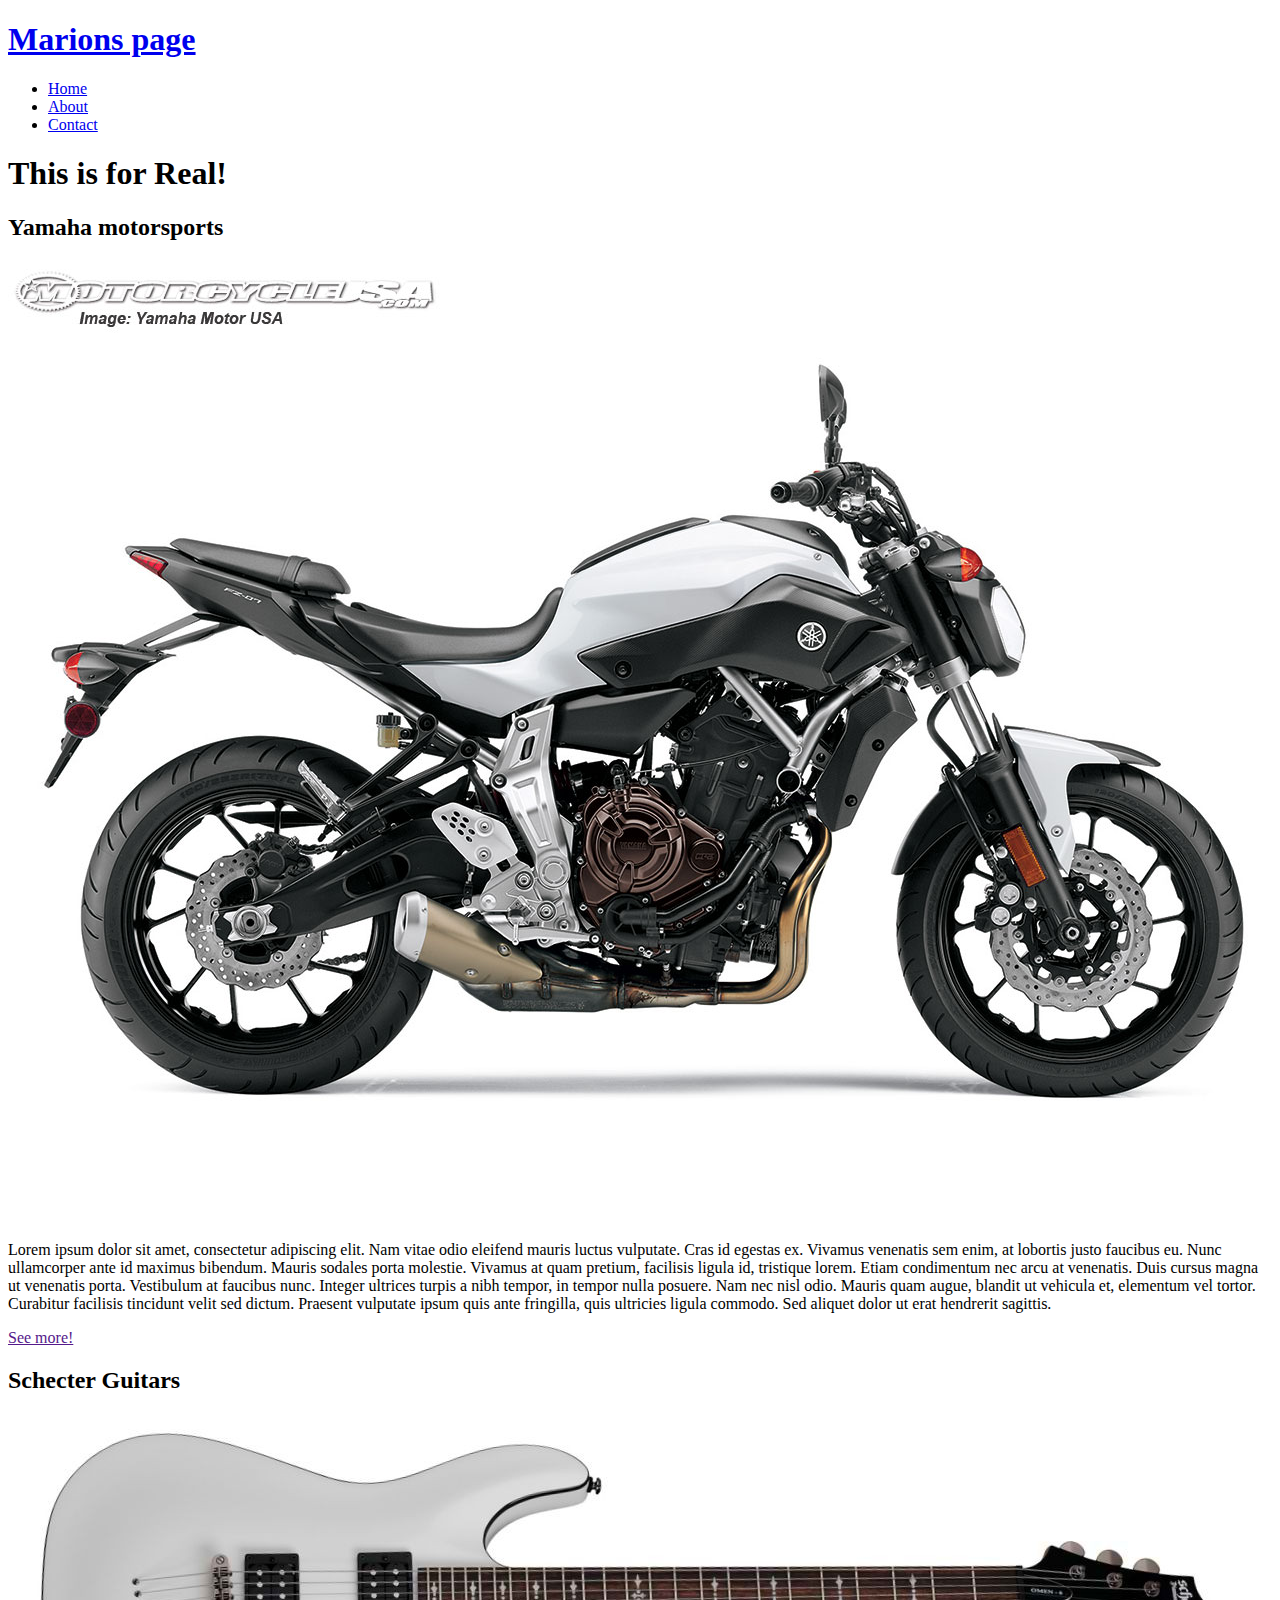
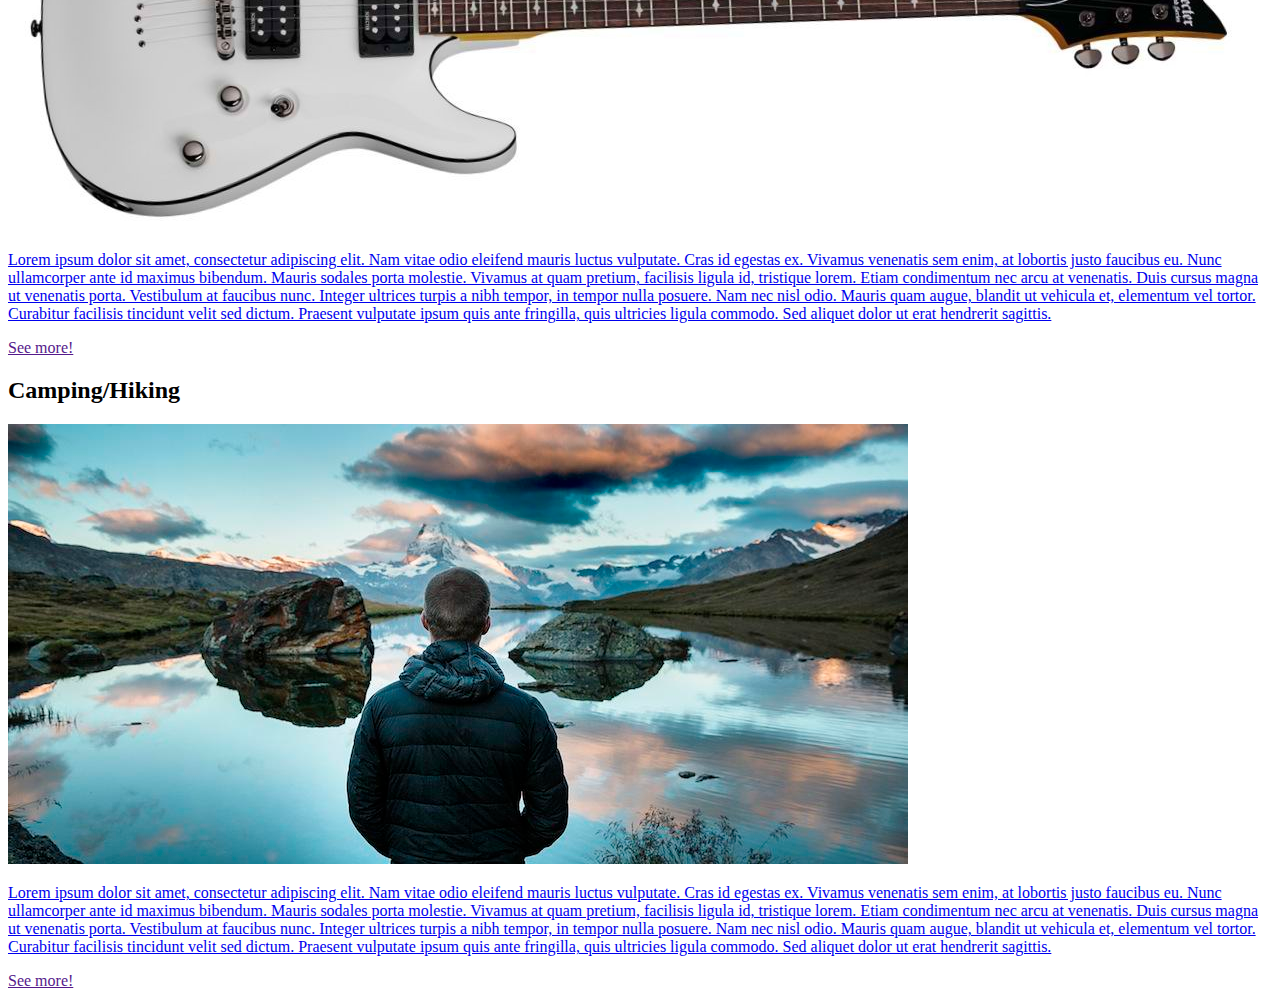
==== index.html @ 78e4d44f "first commit" ====
<!doctype html>
<html>
   <head>
     <title> My project: Home </title>
     <link rel="stylesheet" href="CSS/stylesheet.css"/>
   </head>

   <body>
     <!--BEGIN HEADER -->
     <header>
       <div id="logo">
         <a href="#">
           <h1>Marions page</h1>
         </a>
       </div>

       <nav id="menu">
         <ul>
           <li><a href="#">Home</a></li>
           <li><a href="#">About</a></li>
           <li><a href="#">Contact</a></li>
         </ul>
       </nav>
     </header>
     <!--END OF HEADER -->

    <!-- BEGIN BANNER-->
     <div id="banner-home">
       <h1>This is for Real!</h1>

     </div>
     <!--END OF BANNER -->

     <!--BEGIN BLOG-->
     <section id="blog" class="container">
       <article class="blog-1">
         <h2>Yamaha motorsports</h2>
         <div>
           <a href="http://www.yamaha-motor.com/" target="_blank">
             <img src="img/2015_FZ-07_1.jpg" class="blog-image">
           </a>
         </div>
         <p>Lorem ipsum dolor sit amet, consectetur adipiscing elit. Nam vitae odio eleifend mauris luctus vulputate. Cras id egestas ex. Vivamus venenatis sem enim, at lobortis justo faucibus eu. Nunc ullamcorper ante id maximus bibendum. Mauris sodales porta molestie. Vivamus at quam pretium, facilisis ligula id, tristique lorem. Etiam condimentum nec arcu at venenatis. Duis cursus magna ut venenatis porta. Vestibulum at faucibus nunc. Integer ultrices turpis a nibh tempor, in tempor nulla posuere. Nam nec nisl odio. Mauris quam augue, blandit ut vehicula et, elementum vel tortor. Curabitur facilisis tincidunt velit sed dictum. Praesent vulputate ipsum quis ante fringilla, quis ultricies ligula commodo. Sed aliquet dolor ut erat hendrerit sagittis.</p>

         <a href="" target="" class="button">See more!</a>

       </article>
       <article class="blog-2">
         <h2>Schecter Guitars</h2>
         <div>
           <a href="http://www.schecterguitars.com/" target="_blank">
             <img src="img/omen6.jpg" class="blog-image"
           </a>
         </div>
         <p>Lorem ipsum dolor sit amet, consectetur adipiscing elit. Nam vitae odio eleifend mauris luctus vulputate. Cras id egestas ex. Vivamus venenatis sem enim, at lobortis justo faucibus eu. Nunc ullamcorper ante id maximus bibendum. Mauris sodales porta molestie. Vivamus at quam pretium, facilisis ligula id, tristique lorem. Etiam condimentum nec arcu at venenatis. Duis cursus magna ut venenatis porta. Vestibulum at faucibus nunc. Integer ultrices turpis a nibh tempor, in tempor nulla posuere. Nam nec nisl odio. Mauris quam augue, blandit ut vehicula et, elementum vel tortor. Curabitur facilisis tincidunt velit sed dictum. Praesent vulputate ipsum quis ante fringilla, quis ultricies ligula commodo. Sed aliquet dolor ut erat hendrerit sagittis.</p>

         <a href="" target="" class="button">See more!</a>

       </article>
       <article class="blog-3">
         <h2>Camping/Hiking</h2>
         <div>
           <a href="http://www.rei.com/" target="_blank">
             <img src="img/REI.jpg" class="blog-image"
           </a>
         </div>
         <p>Lorem ipsum dolor sit amet, consectetur adipiscing elit. Nam vitae odio eleifend mauris luctus vulputate. Cras id egestas ex. Vivamus venenatis sem enim, at lobortis justo faucibus eu. Nunc ullamcorper ante id maximus bibendum. Mauris sodales porta molestie. Vivamus at quam pretium, facilisis ligula id, tristique lorem. Etiam condimentum nec arcu at venenatis. Duis cursus magna ut venenatis porta. Vestibulum at faucibus nunc. Integer ultrices turpis a nibh tempor, in tempor nulla posuere. Nam nec nisl odio. Mauris quam augue, blandit ut vehicula et, elementum vel tortor. Curabitur facilisis tincidunt velit sed dictum. Praesent vulputate ipsum quis ante fringilla, quis ultricies ligula commodo. Sed aliquet dolor ut erat hendrerit sagittis.</p>

         <a href="" target="" class="button">See more!</a>

       </article>
    </section>
     <!--END BLOG -->

     <!--BEGIN ABOUT-->
     <section></section>
     <!--END ABOUT -->

     <!--END FOOTER -->
     <footer></footer>
     <!--END FOOTER -->


   </body>
</html>
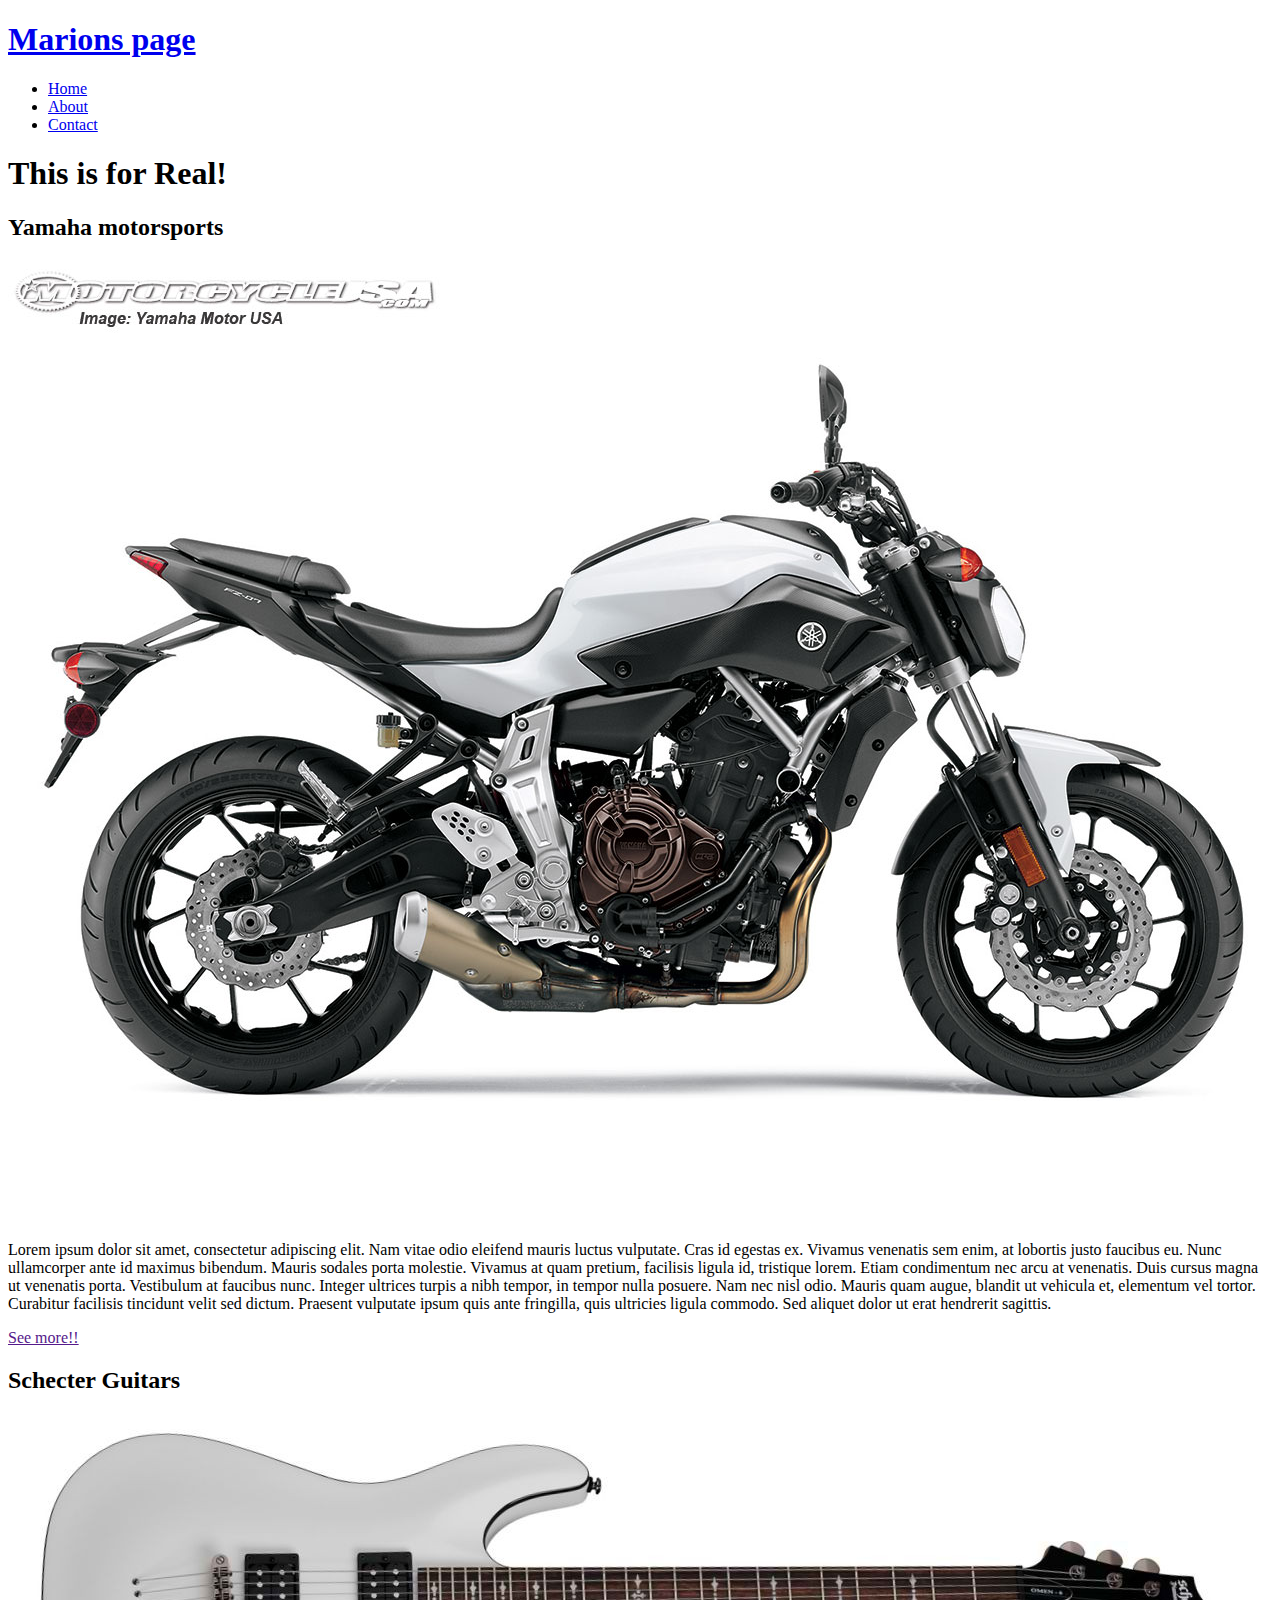
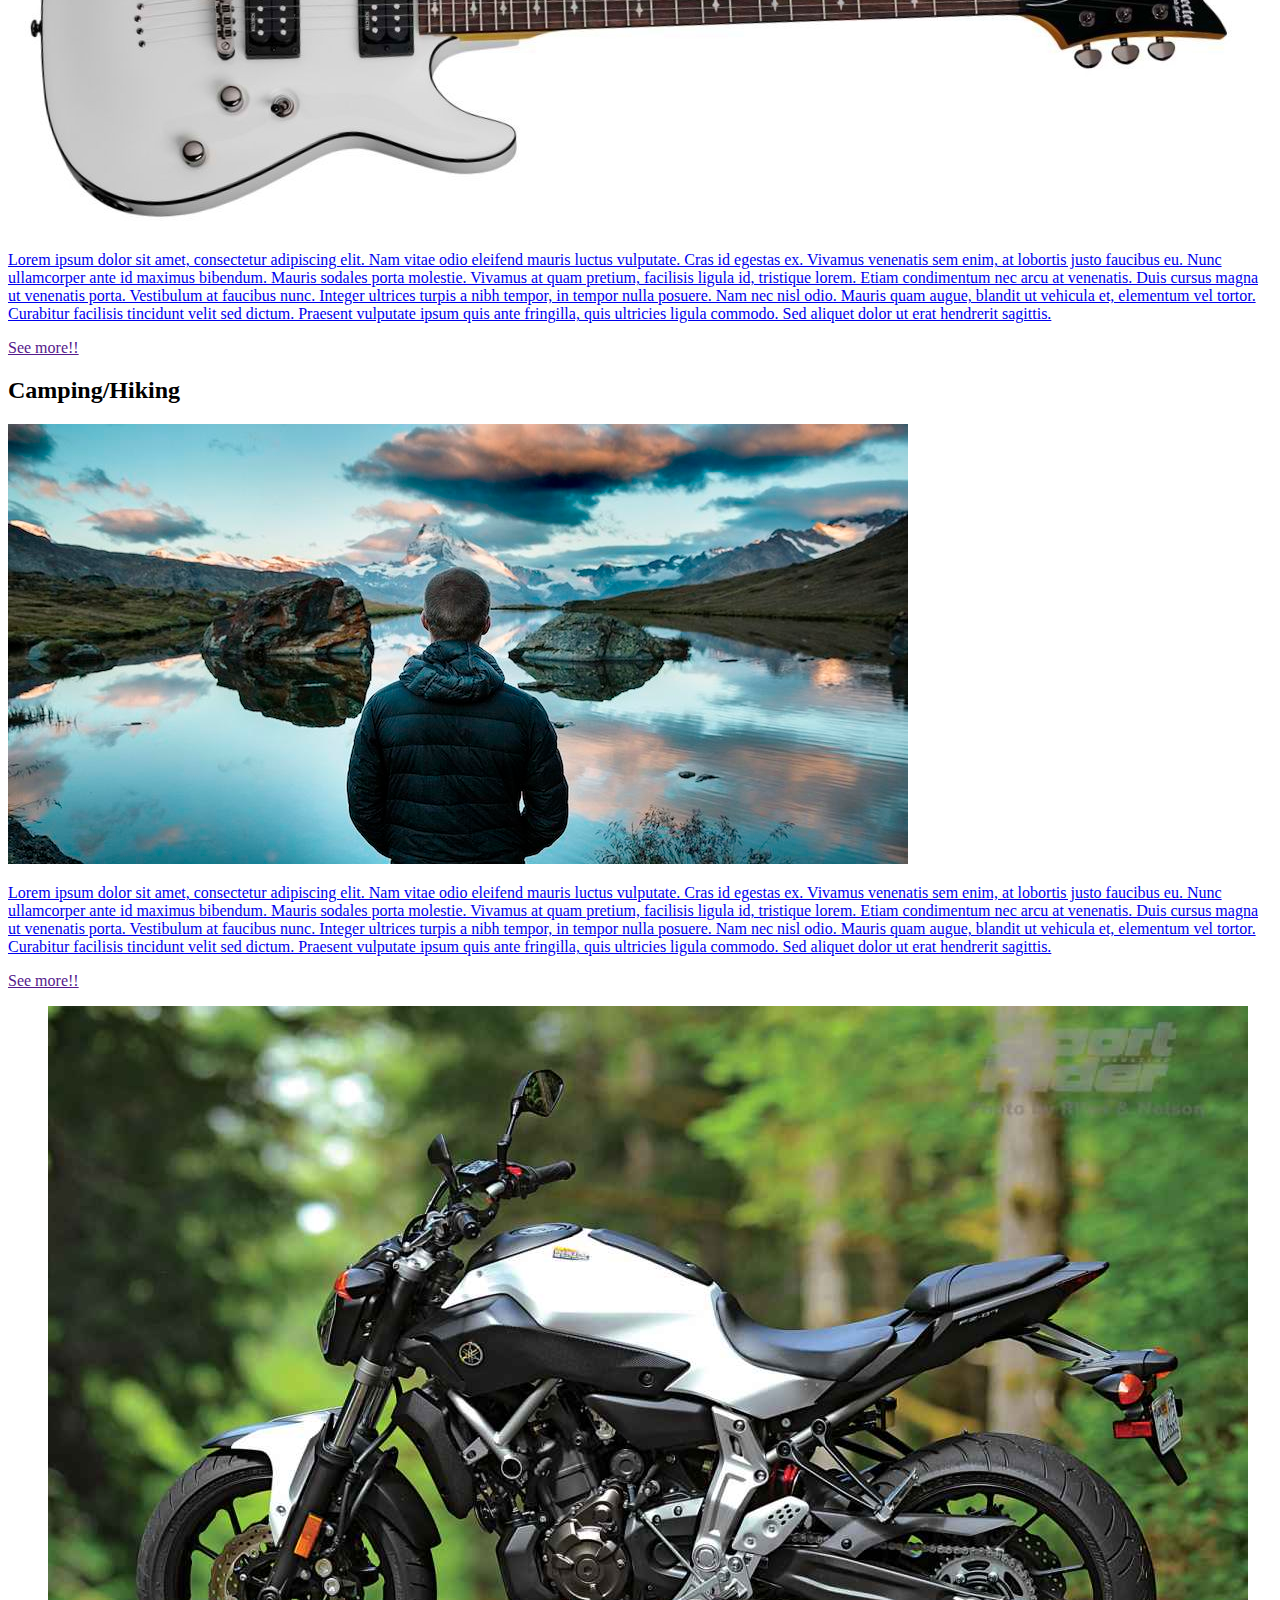
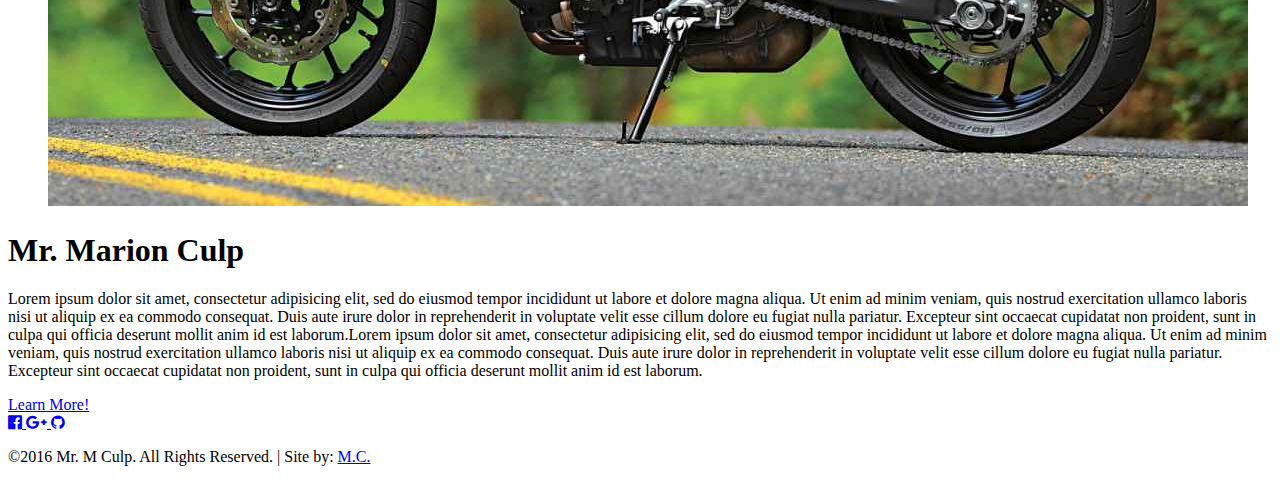
==== commit 333eece3: "pushing home page up" ====
--- a/index.html
+++ b/index.html
@@ -3,6 +3,7 @@
    <head>
      <title> My project: Home </title>
      <link rel="stylesheet" href="CSS/stylesheet.css"/>
+     <link rel="stylesheet" href="https://maxcdn.bootstrapcdn.com/font-awesome/4.5.0/css/font-awesome.min.css">
    </head>
 
    <body>
@@ -42,7 +43,7 @@
          </div>
          <p>Lorem ipsum dolor sit amet, consectetur adipiscing elit. Nam vitae odio eleifend mauris luctus vulputate. Cras id egestas ex. Vivamus venenatis sem enim, at lobortis justo faucibus eu. Nunc ullamcorper ante id maximus bibendum. Mauris sodales porta molestie. Vivamus at quam pretium, facilisis ligula id, tristique lorem. Etiam condimentum nec arcu at venenatis. Duis cursus magna ut venenatis porta. Vestibulum at faucibus nunc. Integer ultrices turpis a nibh tempor, in tempor nulla posuere. Nam nec nisl odio. Mauris quam augue, blandit ut vehicula et, elementum vel tortor. Curabitur facilisis tincidunt velit sed dictum. Praesent vulputate ipsum quis ante fringilla, quis ultricies ligula commodo. Sed aliquet dolor ut erat hendrerit sagittis.</p>
 
-         <a href="" target="" class="button">See more!</a>
+         <a href="" target="" class="button">See more!!</a>
 
        </article>
        <article class="blog-2">
@@ -54,7 +55,7 @@
          </div>
          <p>Lorem ipsum dolor sit amet, consectetur adipiscing elit. Nam vitae odio eleifend mauris luctus vulputate. Cras id egestas ex. Vivamus venenatis sem enim, at lobortis justo faucibus eu. Nunc ullamcorper ante id maximus bibendum. Mauris sodales porta molestie. Vivamus at quam pretium, facilisis ligula id, tristique lorem. Etiam condimentum nec arcu at venenatis. Duis cursus magna ut venenatis porta. Vestibulum at faucibus nunc. Integer ultrices turpis a nibh tempor, in tempor nulla posuere. Nam nec nisl odio. Mauris quam augue, blandit ut vehicula et, elementum vel tortor. Curabitur facilisis tincidunt velit sed dictum. Praesent vulputate ipsum quis ante fringilla, quis ultricies ligula commodo. Sed aliquet dolor ut erat hendrerit sagittis.</p>
 
-         <a href="" target="" class="button">See more!</a>
+         <a href="" target="" class="button">See more!!</a>
 
        </article>
        <article class="blog-3">
@@ -66,18 +67,49 @@
          </div>
          <p>Lorem ipsum dolor sit amet, consectetur adipiscing elit. Nam vitae odio eleifend mauris luctus vulputate. Cras id egestas ex. Vivamus venenatis sem enim, at lobortis justo faucibus eu. Nunc ullamcorper ante id maximus bibendum. Mauris sodales porta molestie. Vivamus at quam pretium, facilisis ligula id, tristique lorem. Etiam condimentum nec arcu at venenatis. Duis cursus magna ut venenatis porta. Vestibulum at faucibus nunc. Integer ultrices turpis a nibh tempor, in tempor nulla posuere. Nam nec nisl odio. Mauris quam augue, blandit ut vehicula et, elementum vel tortor. Curabitur facilisis tincidunt velit sed dictum. Praesent vulputate ipsum quis ante fringilla, quis ultricies ligula commodo. Sed aliquet dolor ut erat hendrerit sagittis.</p>
 
-         <a href="" target="" class="button">See more!</a>
+         <a href="" target="" class="button">See more!!</a>
 
        </article>
     </section>
      <!--END BLOG -->
 
      <!--BEGIN ABOUT-->
-     <section></section>
+     <section id="about" class="container">
+       <aside class="align-left">
+         <figure>
+           <img src="img/2015_fz-07_2.jpg" class="selfie"/>
+         </figure>
+       </aside>
+       <article>
+         <h1>Mr. Marion Culp</h1>
+         <p>Lorem ipsum dolor sit amet, consectetur adipisicing elit, sed do eiusmod tempor incididunt ut labore et dolore magna aliqua. Ut enim ad minim veniam, quis nostrud exercitation ullamco laboris nisi ut aliquip ex ea commodo consequat. Duis aute irure dolor in reprehenderit in voluptate velit esse cillum dolore eu fugiat nulla pariatur. Excepteur sint occaecat cupidatat non proident, sunt in culpa qui officia deserunt mollit anim id est laborum.Lorem ipsum dolor sit amet, consectetur adipisicing elit, sed do eiusmod tempor incididunt ut labore et dolore magna aliqua. Ut enim ad minim veniam, quis nostrud exercitation ullamco laboris nisi ut aliquip ex ea commodo consequat. Duis aute irure dolor in reprehenderit in voluptate velit esse cillum dolore eu fugiat nulla pariatur. Excepteur sint occaecat cupidatat non proident, sunt in culpa qui officia deserunt mollit anim id est laborum.</p>
+         <a href="#" class="button">Learn More!</a>
+       </article>
+     </section>
      <!--END ABOUT -->
 
      <!--END FOOTER -->
-     <footer></footer>
+     <footer id="copyright">
+       <div class="social">
+         <a href="#">
+           <i class="fa fa-facebook-official"></i>
+         </a>
+
+         <a href="#">
+           <i class="fa fa-google-plus"></i>
+         </a>
+
+         <a href="#">
+           <i class="fa fa-github"></i>
+         </a>
+
+         <a href="#">
+           <i class=""></i>
+         </a>
+       </div>
+
+       <p>&copy;2016 Mr. M Culp. All Rights Reserved. | Site by: <a href="#">M.C.</a> </p>
+     </footer>
      <!--END FOOTER -->
 
 
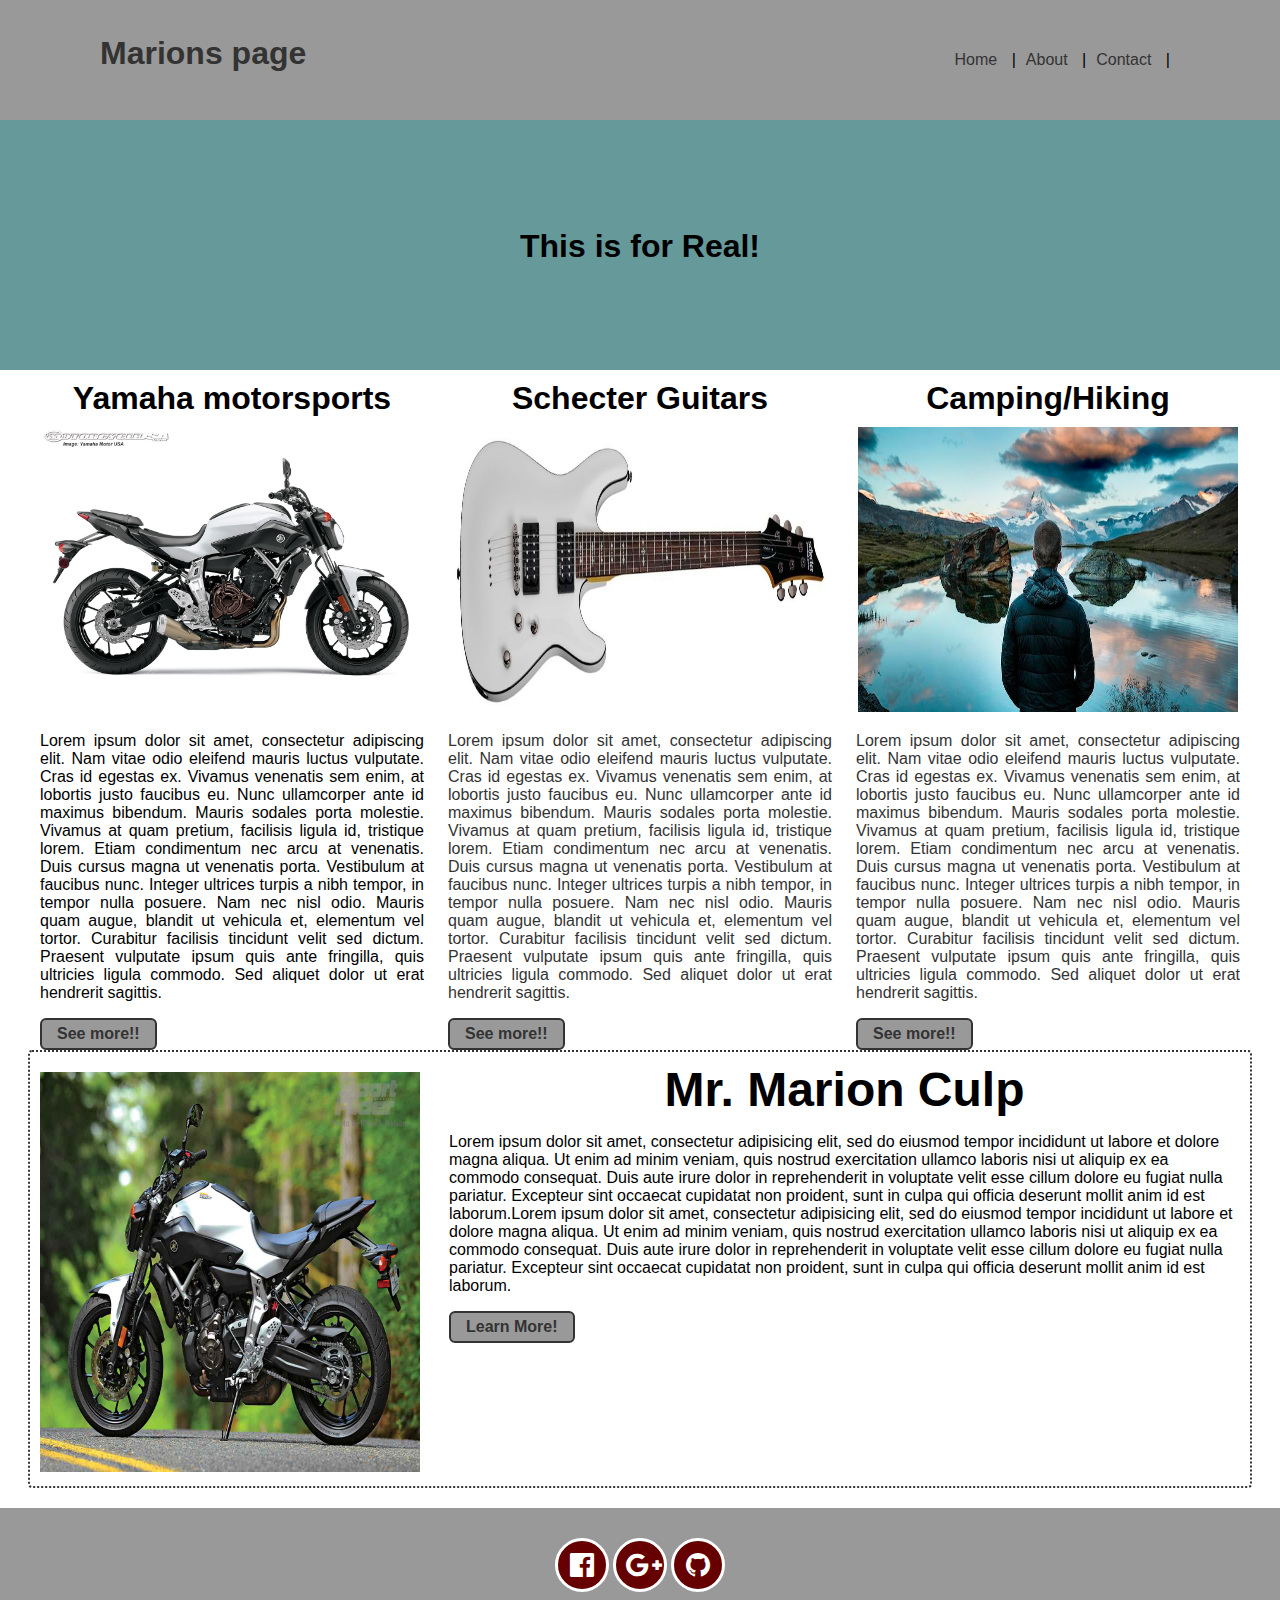
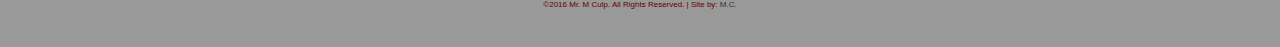
==== commit f81aae80: "fixing head" ====
--- a/index.html
+++ b/index.html
@@ -2,7 +2,7 @@
 <html>
    <head>
      <title> My project: Home </title>
-     <link rel="stylesheet" href="CSS/stylesheet.css"/>
+     <link rel="stylesheet" href="css/stylesheet.css"/>
      <link rel="stylesheet" href="https://maxcdn.bootstrapcdn.com/font-awesome/4.5.0/css/font-awesome.min.css">
    </head>
 
--- a/css/stylesheet.css
+++ b/css/stylesheet.css
@@ -0,0 +1,185 @@
+/* GLOBAL STYLES*/
+body {
+  height: 100%;
+  margin: 0px;
+  padding: 0px;
+  font-family: "Trebuchet MS", Helvetica, sans-serif;
+}
+
+h1,h2,h3{
+  margin: 0px;
+}
+
+a {
+  text-decoration: none;
+  color: #333333;
+}
+
+ul {
+  list-style-type: none;
+}
+
+
+/*header styles*/
+header {
+  height: 120px;
+  background-color: #999999;
+}
+
+#logo {
+  width: 300px;
+  position: absolute;
+  top: 35px;
+  left: 100px;
+}
+
+#logo h1:hover {
+  color: #660000;
+}
+
+#menu {
+  position: absolute;
+  top: 35px;
+  right: 100px;
+}
+
+#menu ul{
+  display: inline-block;
+}
+
+#menu li{
+  display: block;
+  float: left;
+}
+
+#menu li:after {
+  content: " | ";
+  padding:0px 10px;
+}
+
+#menu a:hover {
+  color: #660000;
+}
+
+/* banner styles */
+
+#banner-home {
+  height: 250px;
+  background-color: #669999;
+}
+
+#banner-home h1{
+  text-align: center;
+  padding: 108px 0;
+  background-size: cover;
+  background: url(../img/ocean-mnts:banner.jpg) center;
+}
+
+/*blog styles*/
+
+.container{
+  width: 1200px;
+  margin:0 auto;
+  overflow: hidden;
+}
+
+.blog-1, .blog-2{
+  width:384px;
+  float:left;
+  margin-right:24px;
+}
+
+.blog-3 {
+  width: 384px;
+  float:left;
+}
+
+.blog-image {
+  height: 285px;
+  width: 380px;
+  margin: 0px 2px;
+}
+
+#blog h2{
+  text-align: center;
+  margin: 10px 0;
+  font-size: 2em;
+}
+
+#blog p{
+  text-align: justify;
+}
+
+.button{
+  padding: 5px 15px;
+  background-color:  #999999;
+  border: 2px solid #333333;
+  border-radius: 6px;
+  display: inline-block;
+  font-size: 1em;
+  font-weight: 700;
+}
+
+.button:hover{
+  background-color: #333;
+  color: #999999;
+}
+
+/*about styles*/
+#about {
+  border: 2px dotted #333;
+  padding: 10px;
+  border-radius: 4px;
+}
+
+.align-left {
+  margin-right: 24px;
+  margin-top: 10px;
+  float: left;
+  width: 385px;
+}
+
+.selfie {
+  height: 400px;
+  width: 380px;
+}
+figure { margin: 0px;
+  padding: 0px;
+}
+#about h1 {
+  text-align: center;
+  font-size: 3em;
+}
+
+/*footer stylse*/
+footer {
+  margin-top: 20px;
+  clear: both;
+}
+
+#copyright {
+  padding: 30px;
+  background-color: #999999;
+  color: #660000;
+}
+
+#copyright p {
+  font-size: .5em;
+  text-align: center;
+}
+
+.social {
+  text-align: center;
+}
+
+.fa {
+  height: 28px;
+  width: 28px;
+  background-color: #660000;
+  color: #fff;
+  padding: 10px;
+  text-align: center;
+  border: 3px solid #fff;
+  border-radius: 100%;
+  font-size: 28px !important;
+}
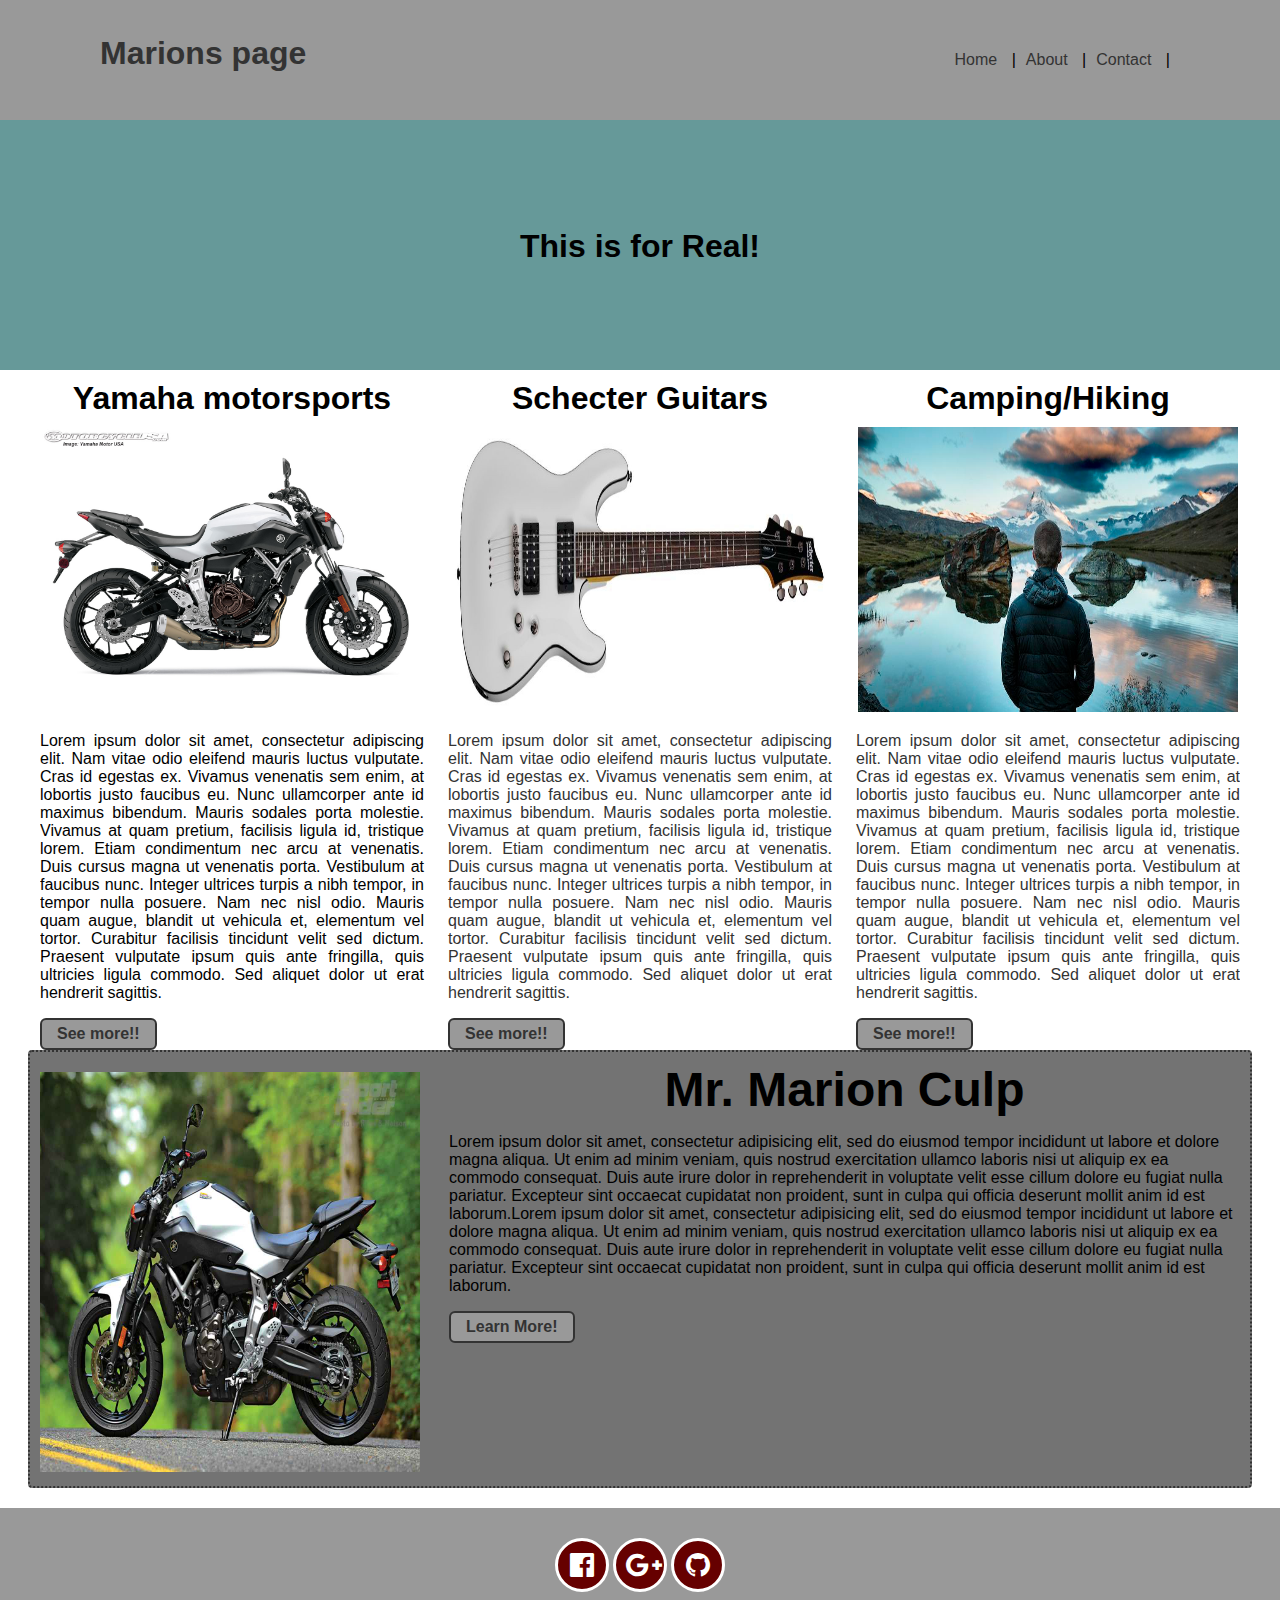
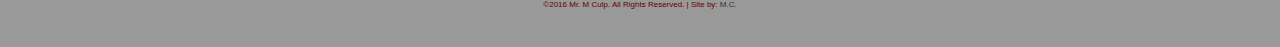
==== commit 45ba4f53: "meta tag" ====
--- a/index.html
+++ b/index.html
@@ -4,22 +4,25 @@
      <title> My project: Home </title>
      <link rel="stylesheet" href="css/stylesheet.css"/>
      <link rel="stylesheet" href="https://maxcdn.bootstrapcdn.com/font-awesome/4.5.0/css/font-awesome.min.css">
+     <meta http-equiv="content-type"content="text/html; charset=UTF-8"/>
+     <meta name="description" content="welcome to my profile technology page. you will learn about my life"/>
+     <meta name="keywords" content="motorcycle, schecter, marion culp, rei, bitwise"/>
    </head>
 
    <body>
      <!--BEGIN HEADER -->
      <header>
        <div id="logo">
-         <a href="#">
+         <a href="index.html">
            <h1>Marions page</h1>
          </a>
        </div>
 
        <nav id="menu">
          <ul>
-           <li><a href="#">Home</a></li>
-           <li><a href="#">About</a></li>
-           <li><a href="#">Contact</a></li>
+           <li><a href="index.html">Home</a></li>
+           <li><a href="about.html">About</a></li>
+           <li><a href="contact.html">Contact</a></li>
          </ul>
        </nav>
      </header>
@@ -37,13 +40,13 @@
        <article class="blog-1">
          <h2>Yamaha motorsports</h2>
          <div>
-           <a href="http://www.yamaha-motor.com/" target="_blank">
+           <a href="https://www.yamahamotorsports.com" target="_blank">
              <img src="img/2015_FZ-07_1.jpg" class="blog-image">
            </a>
          </div>
          <p>Lorem ipsum dolor sit amet, consectetur adipiscing elit. Nam vitae odio eleifend mauris luctus vulputate. Cras id egestas ex. Vivamus venenatis sem enim, at lobortis justo faucibus eu. Nunc ullamcorper ante id maximus bibendum. Mauris sodales porta molestie. Vivamus at quam pretium, facilisis ligula id, tristique lorem. Etiam condimentum nec arcu at venenatis. Duis cursus magna ut venenatis porta. Vestibulum at faucibus nunc. Integer ultrices turpis a nibh tempor, in tempor nulla posuere. Nam nec nisl odio. Mauris quam augue, blandit ut vehicula et, elementum vel tortor. Curabitur facilisis tincidunt velit sed dictum. Praesent vulputate ipsum quis ante fringilla, quis ultricies ligula commodo. Sed aliquet dolor ut erat hendrerit sagittis.</p>
 
-         <a href="" target="" class="button">See more!!</a>
+         <a href="https://www.yamahamotorsports.com/sport/models/fz-07" target="" class="button">See more!!</a>
 
        </article>
        <article class="blog-2">
@@ -55,7 +58,7 @@
          </div>
          <p>Lorem ipsum dolor sit amet, consectetur adipiscing elit. Nam vitae odio eleifend mauris luctus vulputate. Cras id egestas ex. Vivamus venenatis sem enim, at lobortis justo faucibus eu. Nunc ullamcorper ante id maximus bibendum. Mauris sodales porta molestie. Vivamus at quam pretium, facilisis ligula id, tristique lorem. Etiam condimentum nec arcu at venenatis. Duis cursus magna ut venenatis porta. Vestibulum at faucibus nunc. Integer ultrices turpis a nibh tempor, in tempor nulla posuere. Nam nec nisl odio. Mauris quam augue, blandit ut vehicula et, elementum vel tortor. Curabitur facilisis tincidunt velit sed dictum. Praesent vulputate ipsum quis ante fringilla, quis ultricies ligula commodo. Sed aliquet dolor ut erat hendrerit sagittis.</p>
 
-         <a href="" target="" class="button">See more!!</a>
+         <a href="http://www.schecterguitars.com/" target="" class="button">See more!!</a>
 
        </article>
        <article class="blog-3">
@@ -67,7 +70,7 @@
          </div>
          <p>Lorem ipsum dolor sit amet, consectetur adipiscing elit. Nam vitae odio eleifend mauris luctus vulputate. Cras id egestas ex. Vivamus venenatis sem enim, at lobortis justo faucibus eu. Nunc ullamcorper ante id maximus bibendum. Mauris sodales porta molestie. Vivamus at quam pretium, facilisis ligula id, tristique lorem. Etiam condimentum nec arcu at venenatis. Duis cursus magna ut venenatis porta. Vestibulum at faucibus nunc. Integer ultrices turpis a nibh tempor, in tempor nulla posuere. Nam nec nisl odio. Mauris quam augue, blandit ut vehicula et, elementum vel tortor. Curabitur facilisis tincidunt velit sed dictum. Praesent vulputate ipsum quis ante fringilla, quis ultricies ligula commodo. Sed aliquet dolor ut erat hendrerit sagittis.</p>
 
-         <a href="" target="" class="button">See more!!</a>
+         <a href="http://www.rei.com/" target="" class="button">See more!!</a>
 
        </article>
     </section>
@@ -83,7 +86,7 @@
        <article>
          <h1>Mr. Marion Culp</h1>
          <p>Lorem ipsum dolor sit amet, consectetur adipisicing elit, sed do eiusmod tempor incididunt ut labore et dolore magna aliqua. Ut enim ad minim veniam, quis nostrud exercitation ullamco laboris nisi ut aliquip ex ea commodo consequat. Duis aute irure dolor in reprehenderit in voluptate velit esse cillum dolore eu fugiat nulla pariatur. Excepteur sint occaecat cupidatat non proident, sunt in culpa qui officia deserunt mollit anim id est laborum.Lorem ipsum dolor sit amet, consectetur adipisicing elit, sed do eiusmod tempor incididunt ut labore et dolore magna aliqua. Ut enim ad minim veniam, quis nostrud exercitation ullamco laboris nisi ut aliquip ex ea commodo consequat. Duis aute irure dolor in reprehenderit in voluptate velit esse cillum dolore eu fugiat nulla pariatur. Excepteur sint occaecat cupidatat non proident, sunt in culpa qui officia deserunt mollit anim id est laborum.</p>
-         <a href="#" class="button">Learn More!</a>
+         <a href="about.html" class="button">Learn More!</a>
        </article>
      </section>
      <!--END ABOUT -->
@@ -95,11 +98,11 @@
            <i class="fa fa-facebook-official"></i>
          </a>
 
-         <a href="#">
+         <a href="https://plus.google.com/u/0/113108157508836109587">
            <i class="fa fa-google-plus"></i>
          </a>
 
-         <a href="#">
+         <a href="https://github.com/marionculp89">
            <i class="fa fa-github"></i>
          </a>
 
@@ -111,7 +114,17 @@
        <p>&copy;2016 Mr. M Culp. All Rights Reserved. | Site by: <a href="#">M.C.</a> </p>
      </footer>
      <!--END FOOTER -->
+     <!-- google analytics script-->
+     <script>
+  (function(i,s,o,g,r,a,m){i['GoogleAnalyticsObject']=r;i[r]=i[r]||function(){
+  (i[r].q=i[r].q||[]).push(arguments)},i[r].l=1*new Date();a=s.createElement(o),
+  m=s.getElementsByTagName(o)[0];a.async=1;a.src=g;m.parentNode.insertBefore(a,m)
+  })(window,document,'script','//www.google-analytics.com/analytics.js','ga');
 
+  ga('create', 'UA-73836749-1', 'auto');
+  ga('send', 'pageview');
+
+</script>
 
    </body>
 </html>
--- a/css/stylesheet.css
+++ b/css/stylesheet.css
@@ -126,7 +126,11 @@
 }
 
 /*about styles*/
+.container {
+  background-color: light gray;
+}
 #about {
+  background-color: #737373;
   border: 2px dotted #333;
   padding: 10px;
   border-radius: 4px;
@@ -183,3 +187,68 @@
   border-radius: 100%;
   font-size: 28px !important;
 }
+
+/*===== About page styles=====*/
+#video {
+  width: 100%;
+  position: relative;
+  padding-bottom: 56%;
+  padding-top: 30px;
+}
+.video-container{
+  width: 98%;
+  margin: 0px auto;
+}
+#video iframe{
+  position: absolute;
+  top: 3px;
+  left: 0px;
+  width: 100%;
+  height: 100%;
+}
+
+#about-page {
+  padding: 10px;
+}
+#about-page article {
+  width: 600px;
+  float: left;
+  padding: 10px;
+}
+#about-page h1 {
+  text-align: center;
+  font-size: 3em;
+}
+#about-page p{
+  line-height: 1.2em;
+  text-align: justify;
+}
+#about-page li {
+  padding:2px;
+}
+.align-right {
+  margin-left: 20px;
+  margin-top: 85px;
+  float: right;
+  width: 385px;
+}
+
+/*===== About contact styles=====*/
+#contact h3 {
+  font-size: 2em;
+}
+#contact ul{
+  padding-left: 10px;
+}
+#contact{
+  padding: 2px 0px;
+}
+
+.map{
+  float: left;
+  margin: 20px 10px;
+} .info{
+  float: left;
+  margin-left: 35px;
+  margin-top: 10px;
+}
